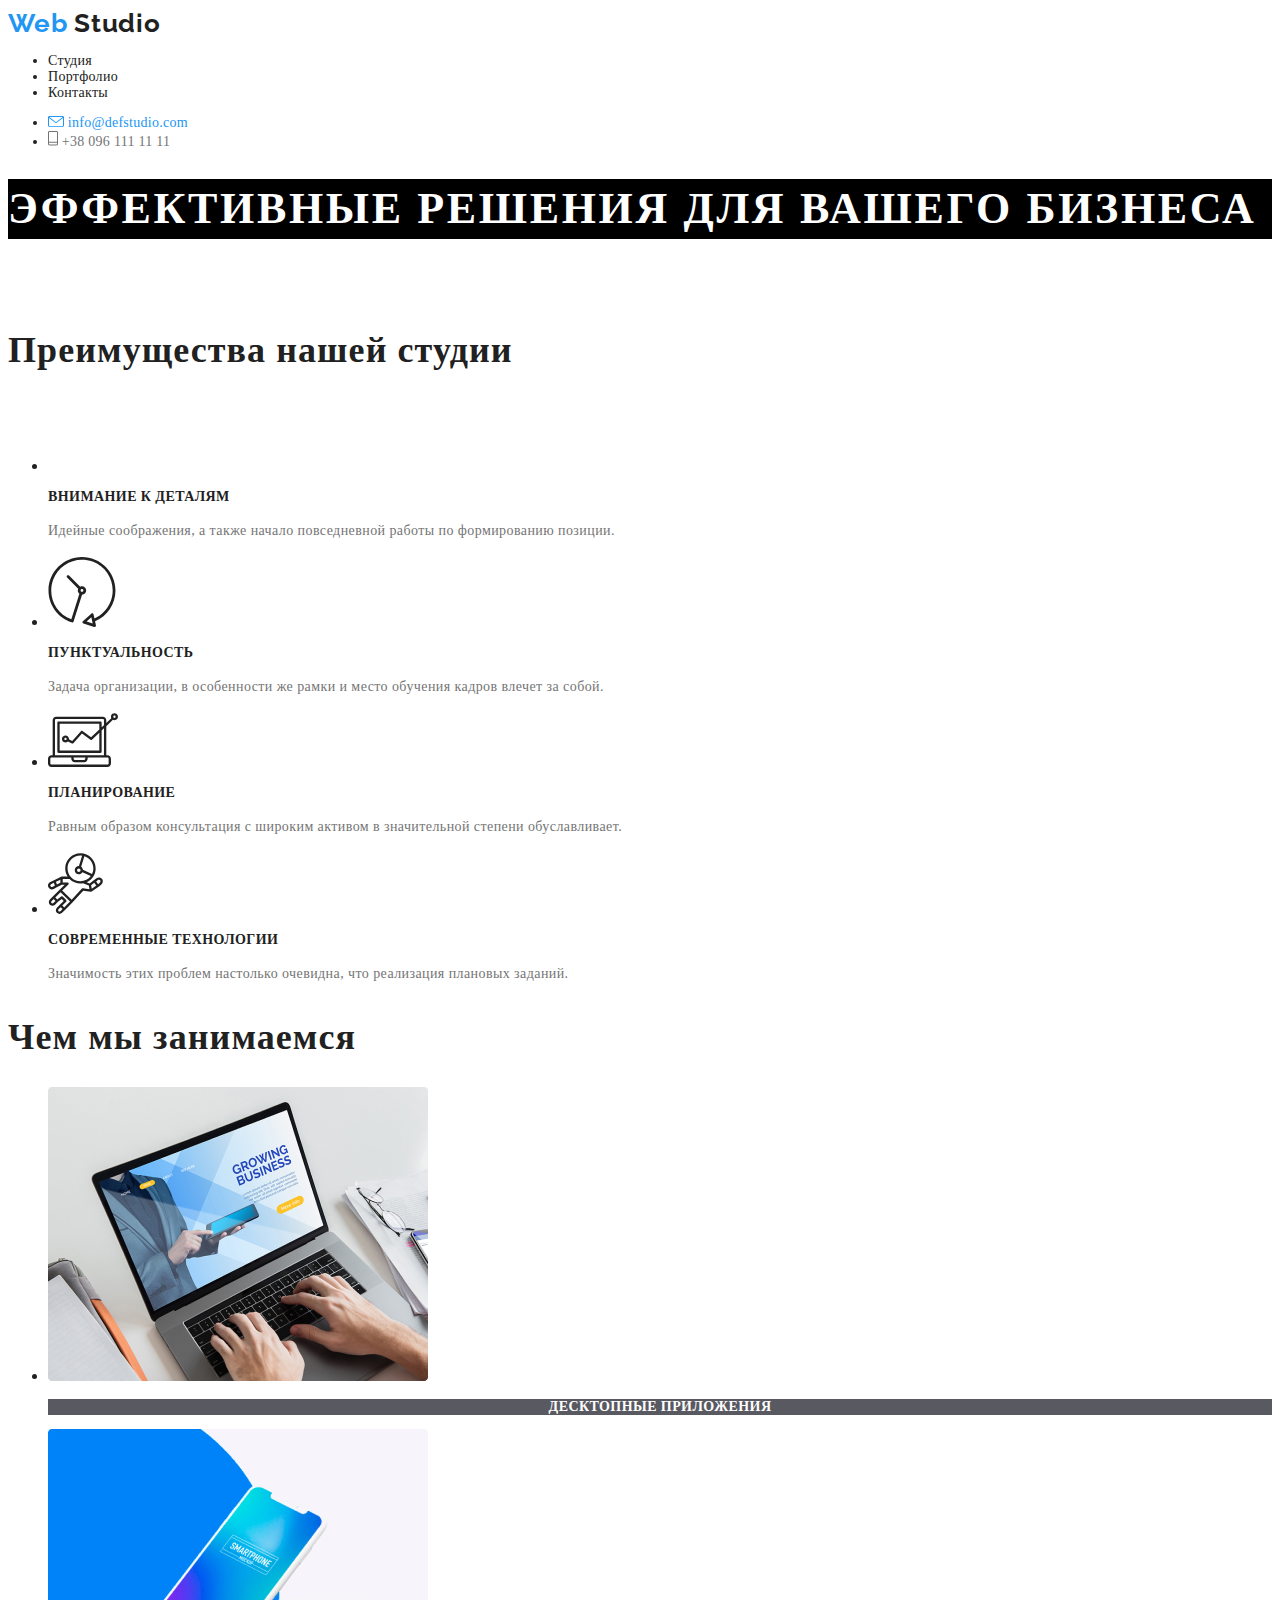
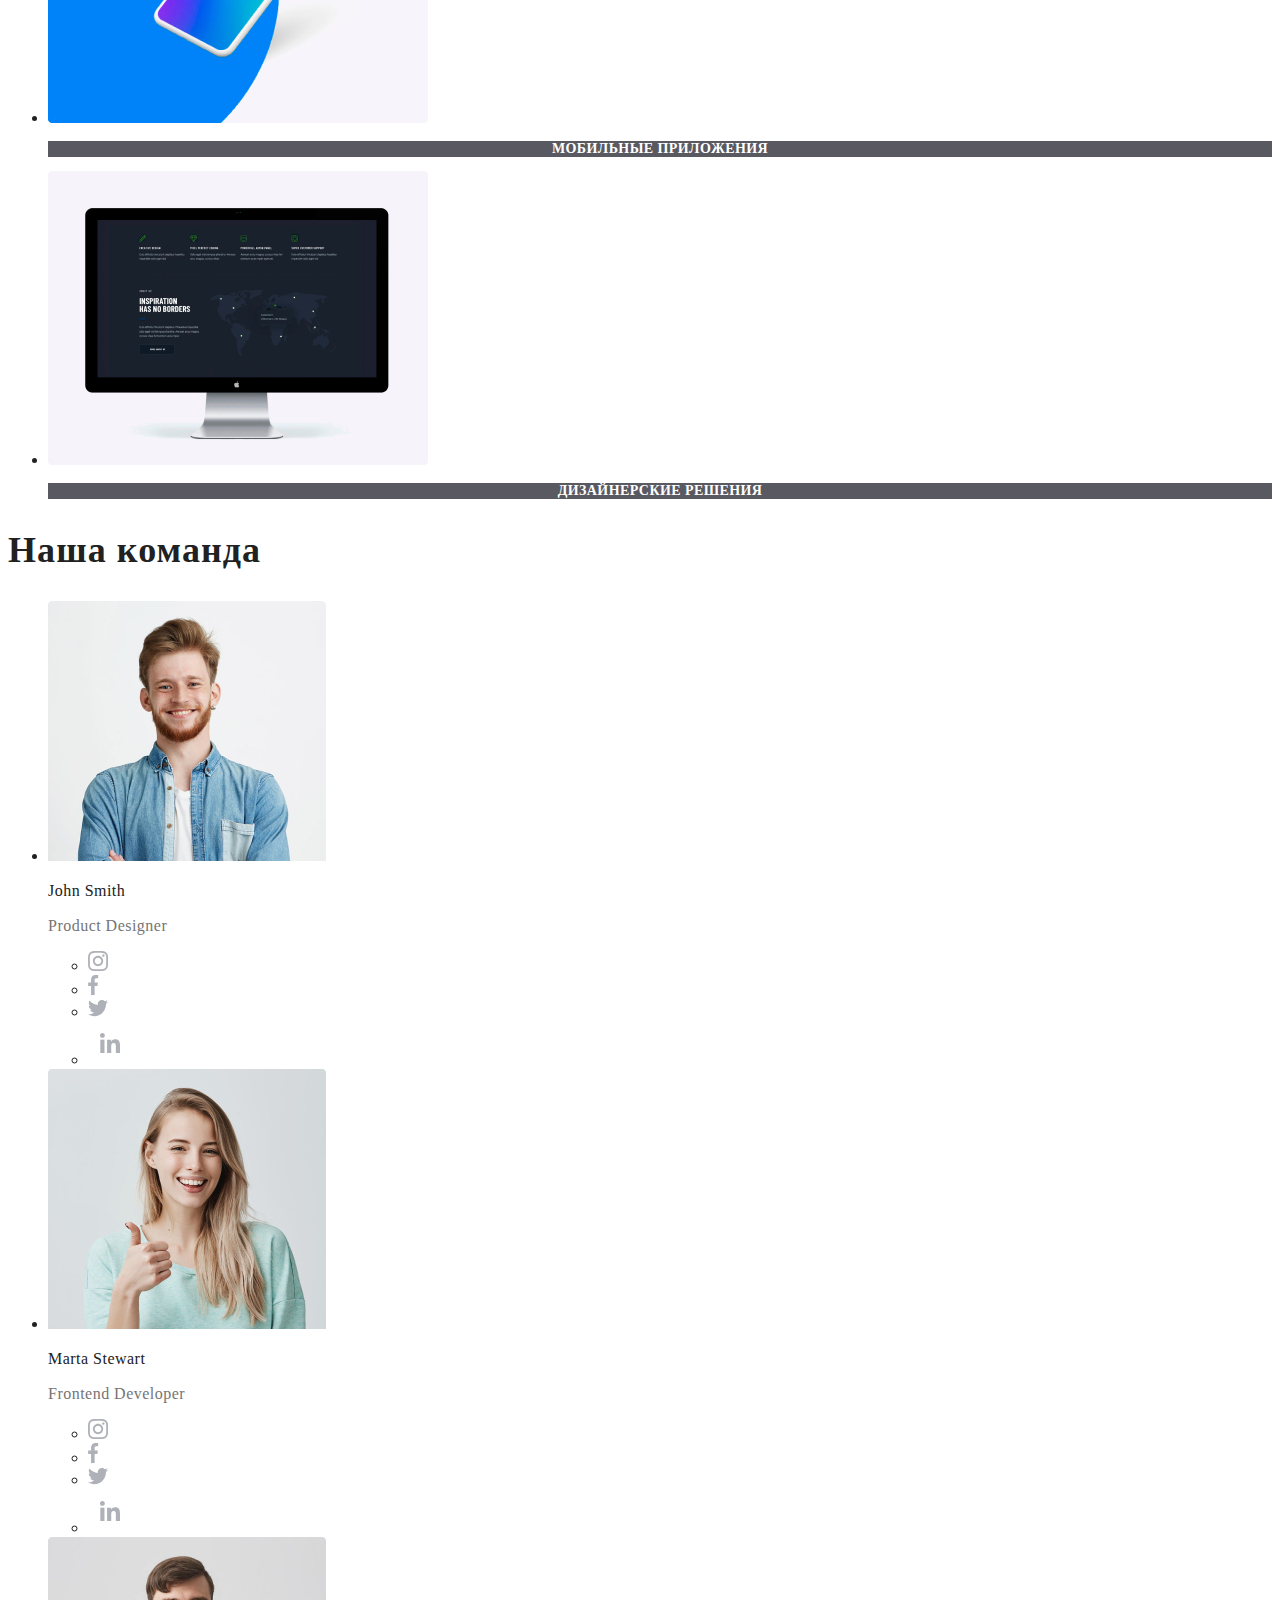
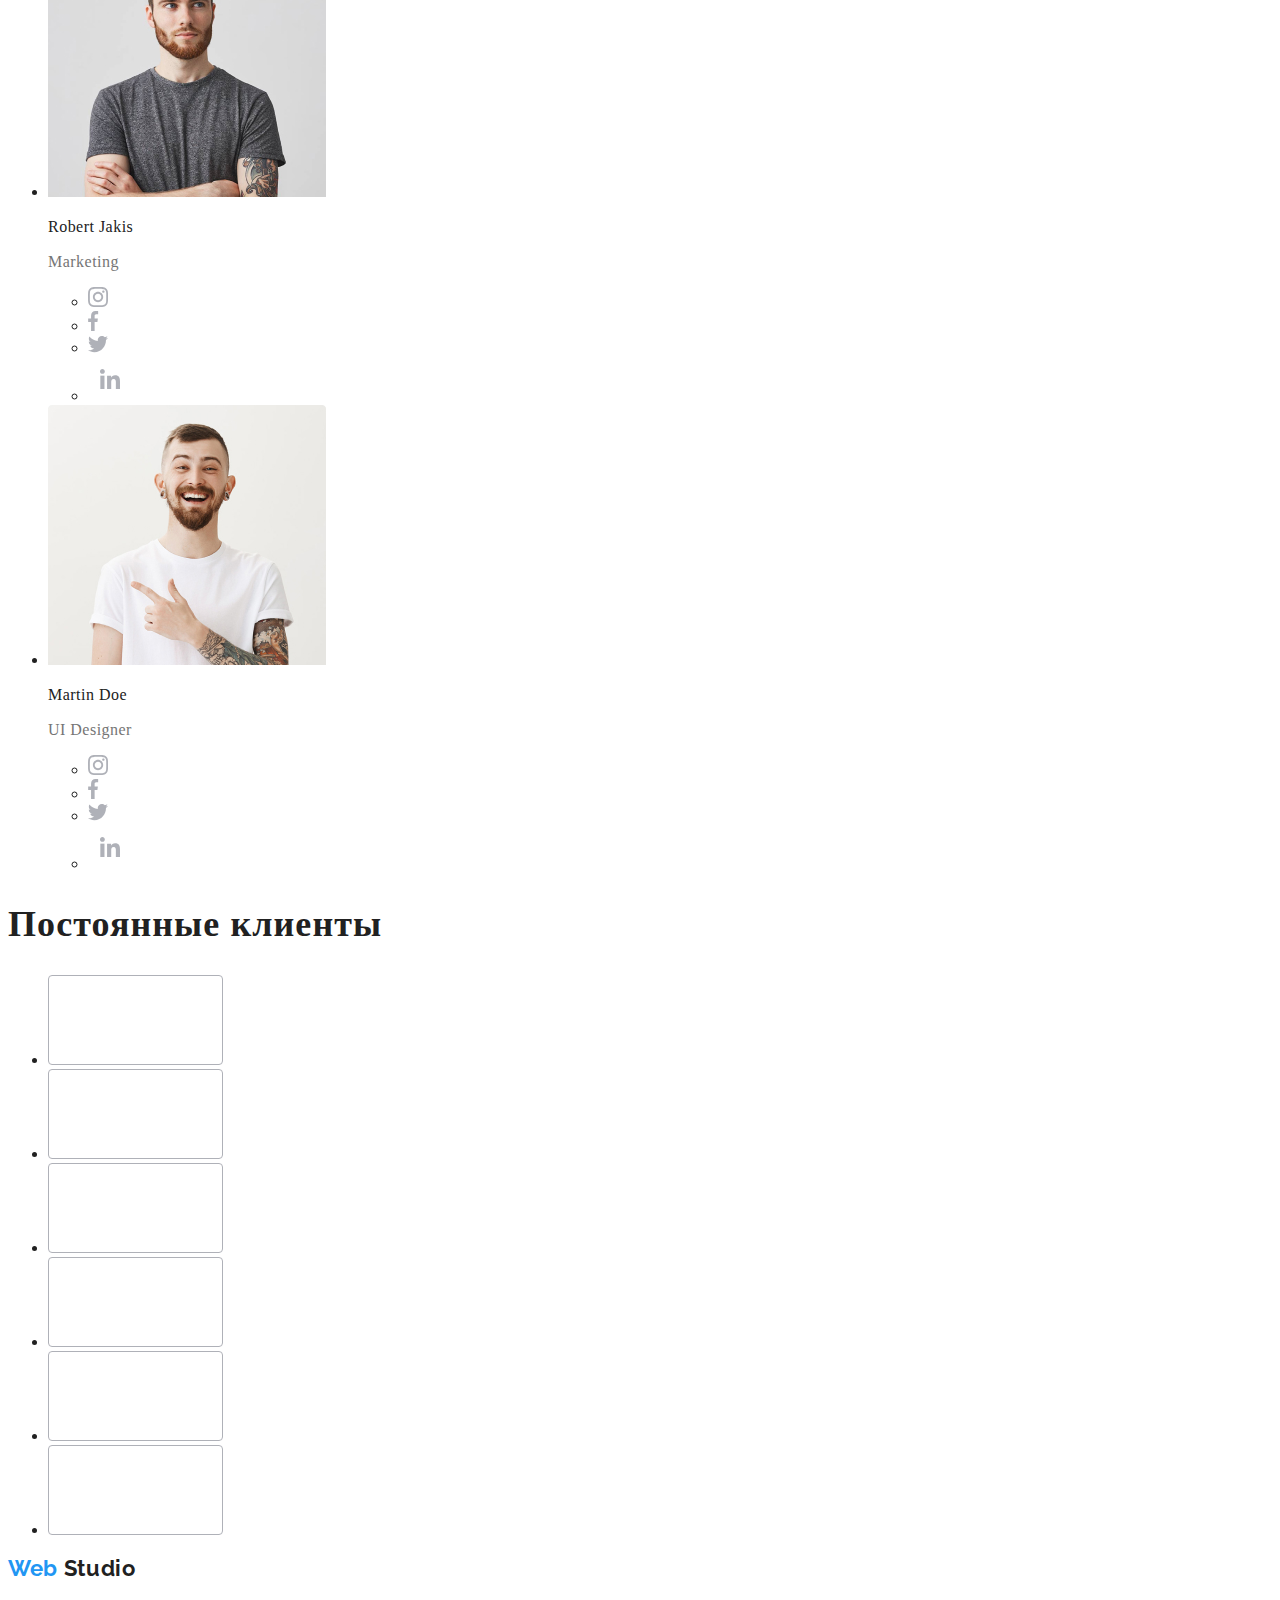
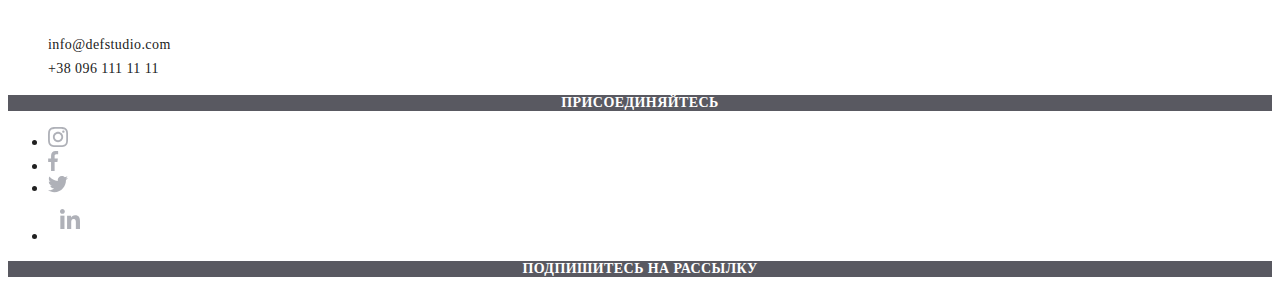
==== index.html @ b48b2033 "исправляла замечания ментора" ====
<!DOCTYPE html>
<html lang="ru">
  <head>
    <meta charset="UTF-8" />
    <meta name="viewport" content="width=device-width, initial-scale=1.0" />
    <link
      href="https://fonts.googleapis.com/css2?family=Raleway:wght@700&display=swap"
      rel="stylesheet"
    />
    <link rel="stylesheet" href="./css/styles.css" />
    <title>Web Studio</title>
  </head>
  <body>
    <header>
      <nav class="header">
        <a class="logos" href="/"> <span class="logo">Web</span> Studio</a>
        <ul class="social-links">
          <li><a href="" class="link">Студия</a></li>
          <li><a href="portfolio.html" class="link">Портфолио</a></li>
          <li><a href="">Контакты</a></li>
        </ul>
        <ul>
          <li>
            <img src="./images/envelope.svg" alt="Конверт" />
            <a class="logo" href="maito:info@defstudio.com"
              >info@defstudio.com</a
            >
          </li>
          <li>
            <img src="./images/tel.svg" alt="Телефон" />
            <a class="phone" href="tel:+380961111111">+38 096 111 11 11</a>
          </li>
        </ul>
      </nav>
    </header>
    <main>
      <section>
        <h1 class="preview">эффективные решения для вашего бизнеса</h1>
        <a class="button" href="">Заказать услугу</a>
      </section>
      <section>
        <h2>Преимущества нашей студии</h2>
        <ul>
          <li>
            <img src="./images/antenna.svg" alt="Антена" />
            <p class="item">Внимание к деталям</p>
            <p class="text">
              Идейные соображения, а также начало повседневной работы по
              формированию позиции.
            </p>
          </li>
          <li>
            <img src="./images/clock.svg" alt="Часы" />
            <p class="item">Пунктуальность</p>
            <p class="text">
              Задача организации, в особенности же рамки и место обучения кадров
              влечет за собой.
            </p>
          </li>
          <li>
            <img src="./images/computer.svg" alt="Компьютер" />
            <p class="item">Планирование</p>
            <p class="text">
              Равным образом консультация с широким активом в значительной
              степени обуславливает.
            </p>
          </li>

          <li>
            <img src="./images/cosmonaut.svg" alt="Космнавт" />
            <p class="item">Современные технологии</p>
            <p class="text">
              Значимость этих проблем настолько очевидна, что реализация
              плановых заданий.
            </p>
          </li>
        </ul>
      </section>
      <section>
        <h2>Чем мы занимаемся</h2>
        <ul>
          <li>
            <a href="">
              <img src="./images/comp.jpg" alt="Компьютер" />
              <p class="items">Десктопные приложения</p>
            </a>
          </li>
          <li>
            <a href="">
              <img src="./images/telephone.jpg" alt="Телефон" />
              <p class="items">Мобильные приложения</p>
            </a>
          </li>
          <li>
            <a href="">
              <img src="./images/comp2.jpg" alt="Стационарный компьютер" />
              <p class="items">Дизайнерские решения</p>
            </a>
          </li>
        </ul>
      </section>
      <section>
        <h2>Наша команда</h2>
        <ul>
          <li>
            <img src="./images/jhon.jpg" alt="Фото John Smith" />
            <h3>John Smith</h3>
            <p class="desc">Product Designer</p>
            <ul>
              <li>
                <a href="https://www.instagram.com/?hl=ru">
                  <img src="./images/instagram.svg" alt="Логотип Инстаграмм" />
                </a>
              </li>
              <li>
                <a href="https://www.facebook.com/">
                  <img src="./images/facebook.svg" alt="Логотип Фейсбук" />
                </a>
              </li>
              <li>
                <a href="https://twitter.com/explore">
                  <img src="./images/twitter.svg" alt="Логотип твиттер"
                /></a>
              </li>
              <li>
                <a href="https://www.linkedin.com/"></a>
                <img src="./images/linkedln.svg" alt="Логотип линкодин" />
              </li>
            </ul>
          </li>
          <li>
            <img src="./images/marta.jpg" alt="Фото Marta Stewart" />
            <h3>Marta Stewart</h3>
            <p class="desc">Frontend Developer</p>
            <ul>
              <li>
                <a href="https://www.instagram.com/?hl=ru">
                  <img src="./images/instagram.svg" alt="Логотип Инстаграмм" />
                </a>
              </li>
              <li>
                <a href="https://www.facebook.com/">
                  <img src="./images/facebook.svg" alt="Логотип Фейсбук" />
                </a>
              </li>
              <li>
                <a href="https://twitter.com/explore">
                  <img src="./images/twitter.svg" alt="Логотип твиттер"
                /></a>
              </li>
              <li>
                <a href="https://www.linkedin.com/"></a>
                <img src="./images/linkedln.svg" alt="Логотип линкодин" />
              </li>
            </ul>
          </li>
          <li>
            <img src="./images/robert.jpg" alt="Фото Robert Jakis" />
            <h3>Robert Jakis</h3>
            <p class="desc">Marketing</p>
            <ul>
              <li>
                <a href="https://www.instagram.com/?hl=ru">
                  <img src="./images/instagram.svg" alt="Логотип Инстаграмм" />
                </a>
              </li>
              <li>
                <a href="https://www.facebook.com/">
                  <img src="./images/facebook.svg" alt="Логотип Фейсбук" />
                </a>
              </li>
              <li>
                <a href="https://twitter.com/explore">
                  <img src="./images/twitter.svg" alt="Логотип твиттер"
                /></a>
              </li>
              <li>
                <a href="https://www.linkedin.com/"></a>
                <img src="./images/linkedln.svg" alt="Логотип линкодин" />
              </li>
            </ul>
          </li>
          <li>
            <img src="./images/martin.jpg" alt="Фото Martin Doe" />
            <h3>Martin Doe</h3>
            <p class="desc">UI Designer</p>
            <ul>
              <li>
                <a href="https://www.instagram.com/?hl=ru">
                  <img src="./images/instagram.svg" alt="Логотип Инстаграмм" />
                </a>
              </li>
              <li>
                <a href="https://www.facebook.com/">
                  <img src="./images/facebook.svg" alt="Логотип Фейсбук" />
                </a>
              </li>
              <li>
                <a href="https://twitter.com/explore">
                  <img src="./images/twitter.svg" alt="Логотип твиттер"
                /></a>
              </li>
              <li>
                <a href="https://www.linkedin.com/"></a>
                <img src="./images/linkedln.svg" alt="Логотип линкодин" />
              </li>
            </ul>
          </li>
        </ul>
      </section>
      <section>
        <h2>Постоянные клиенты</h2>
        <ul>
          <li>
            <a href="">
              <img src="./images/imag1.svg" alt="Логотип компании партнера" />
            </a>
          </li>
          <li>
            <a href="">
              <img src="./images/imag1.svg" alt="Логотип компании партнера" />
            </a>
          </li>
          <li>
            <a href="">
              <img src="./images/imag1.svg" alt="Логотип компании партнера" />
            </a>
          </li>
          <li>
            <a href="">
              <img src="./images/imag1.svg" alt="Логотип компании партнера" />
            </a>
          </li>
          <li>
            <a href="">
              <img src="./images/imag1.svg" alt="Логотип компании партнера" />
            </a>
          </li>
          <li>
            <a href="">
              <img src="./images/imag1.svg" alt="Логотип компании партнера" />
            </a>
          </li>
        </ul>
      </section>
    </main>
    <footer>
      <div class="logos-footer"><span class="logo">Web</span> Studio</div>
      <address>
        <ul class="adress">
          <p class="adress">г. Киев, пр-т Леси Украинки, 26</p>
          <li class="mobile">
            <a href="maito:info@defstudio.com">info@defstudio.com</a>
          </li>
          <li class="mobile">
            <a href="tel:+380961111111">+38 096 111 11 11</a>
          </li>
        </ul>
      </address>

      <p class="items">Присоединяйтесь</p>
      <ul>
        <li>
          <a href="https://www.instagram.com/?hl=ru">
            <img src="./images/instagram.svg" alt="Логотип Инстаграмм" />
          </a>
        </li>
        <li>
          <a href="https://www.facebook.com/">
            <img src="./images/facebook.svg" alt="Логотип Фейсбук" />
          </a>
        </li>
        <li>
          <a href="https://twitter.com/explore">
            <img src="./images/twitter.svg" alt="Логотип твиттер"
          /></a>
        </li>
        <li>
          <a href="https://www.linkedin.com/"></a>
          <img src="./images/linkedln.svg" alt="Логотип линкодин" />
        </li>
      </ul>
      <p class="items">Подпишитесь на рассылку</p>
    </footer>
  </body>
</html>
---- css/styles.css ----
body {
  font-family: Roboto;
  color: #212121;
}
.header {
  background: #ffffff;
  color: #212121;
  font-family: Roboto;
  font-style: normal;
  font-weight: 500;
  font-size: 14px;
  line-height: 16px;
  letter-spacing: 0.02em;
}
.logo {
  color: #2196f3;
}
.logos {
  font-style: normal;
  font-weight: bold;
  font-size: 26px;
  line-height: 31px;
  letter-spacing: 0.03em;
  font-family: Raleway;
}
.logos-footer {
  font-family: Raleway;
  font-style: normal;
  font-weight: bold;
  font-size: 22px;
  line-height: 26px;
  letter-spacing: 0.03em;
}
a {
  text-decoration: none;
  font-size: 14px;
  line-height: 16px;
  color: #212121;
}
a:hover {
  color: #2196f3;
}
.social-links .link:active {
  color: #2196f3;
}
.social-links {
  font-style: normal;
  font-weight: 500;
  font-size: 14px;
  line-height: 16px;
  letter-spacing: 0.02em;
}
.adress {
  font-style: normal;
  font-weight: normal;
  font-size: 14px;
  line-height: 24px;
  letter-spacing: 0.03em;
  color: #ffffff;
}
.mobile {
  color: rgba(255, 255, 255, 0.6);
}
.phone {
  color: #757575;
}
.preview {
  color: #ffffff;
  background-color: black;
  font-style: normal;
  font-weight: 900;
  font-size: 44px;
  line-height: 60px;
  letter-spacing: 0.06em;
  text-transform: uppercase;
}
.button {
  font-style: normal;
  font-weight: bold;
  font-size: 16px;
  line-height: 30px;
  display: flex;
  letter-spacing: 0.06em;
  color: #ffffff;
}
p {
  color: #757575;
}
.text {
  font-size: 14px;
  line-height: 24px;
  letter-spacing: 0.03em;
}
.desc {
  font-size: 16px;
  line-height: 19px;
  letter-spacing: 0.03em;
}
h2 {
  font-size: 36px;
  line-height: 42px;
  letter-spacing: 0.03em;
}
h3 {
  font-style: normal;
  font-weight: 500;
  font-size: 16px;
  line-height: 19px;
  letter-spacing: 0.03em;
  color: #212121;
}
.item {
  font-style: normal;
  font-weight: bold;
  font-size: 14px;
  line-height: 16px;
  letter-spacing: 0.03em;
  text-transform: uppercase;
  color: #212121;
}
.items {
  font-style: normal;
  font-weight: bold;
  font-size: 14px;
  line-height: 16px;
  text-align: center;
  letter-spacing: 0.03em;
  text-transform: uppercase;
  color: #ffffff;
  background: rgba(47, 48, 58, 0.8);
}
.title {
  font-style: normal;
  font-weight: 500;
  font-size: 16px;
  line-height: 26px;
  letter-spacing: 0.03em;
}
.subject {
  font-style: normal;
  font-weight: bold;
  font-size: 18px;
  line-height: 36px;
  letter-spacing: 0.06em;
}
.subtitle {
  font-style: normal;
  font-weight: normal;
  font-size: 16px;
  line-height: 30px;
  letter-spacing: 0.03em;
}
.popup {
  font-style: normal;
  font-weight: normal;
  font-size: 18px;
  line-height: 28px;
  letter-spacing: 0.03em;
  color: #ffffff;
}
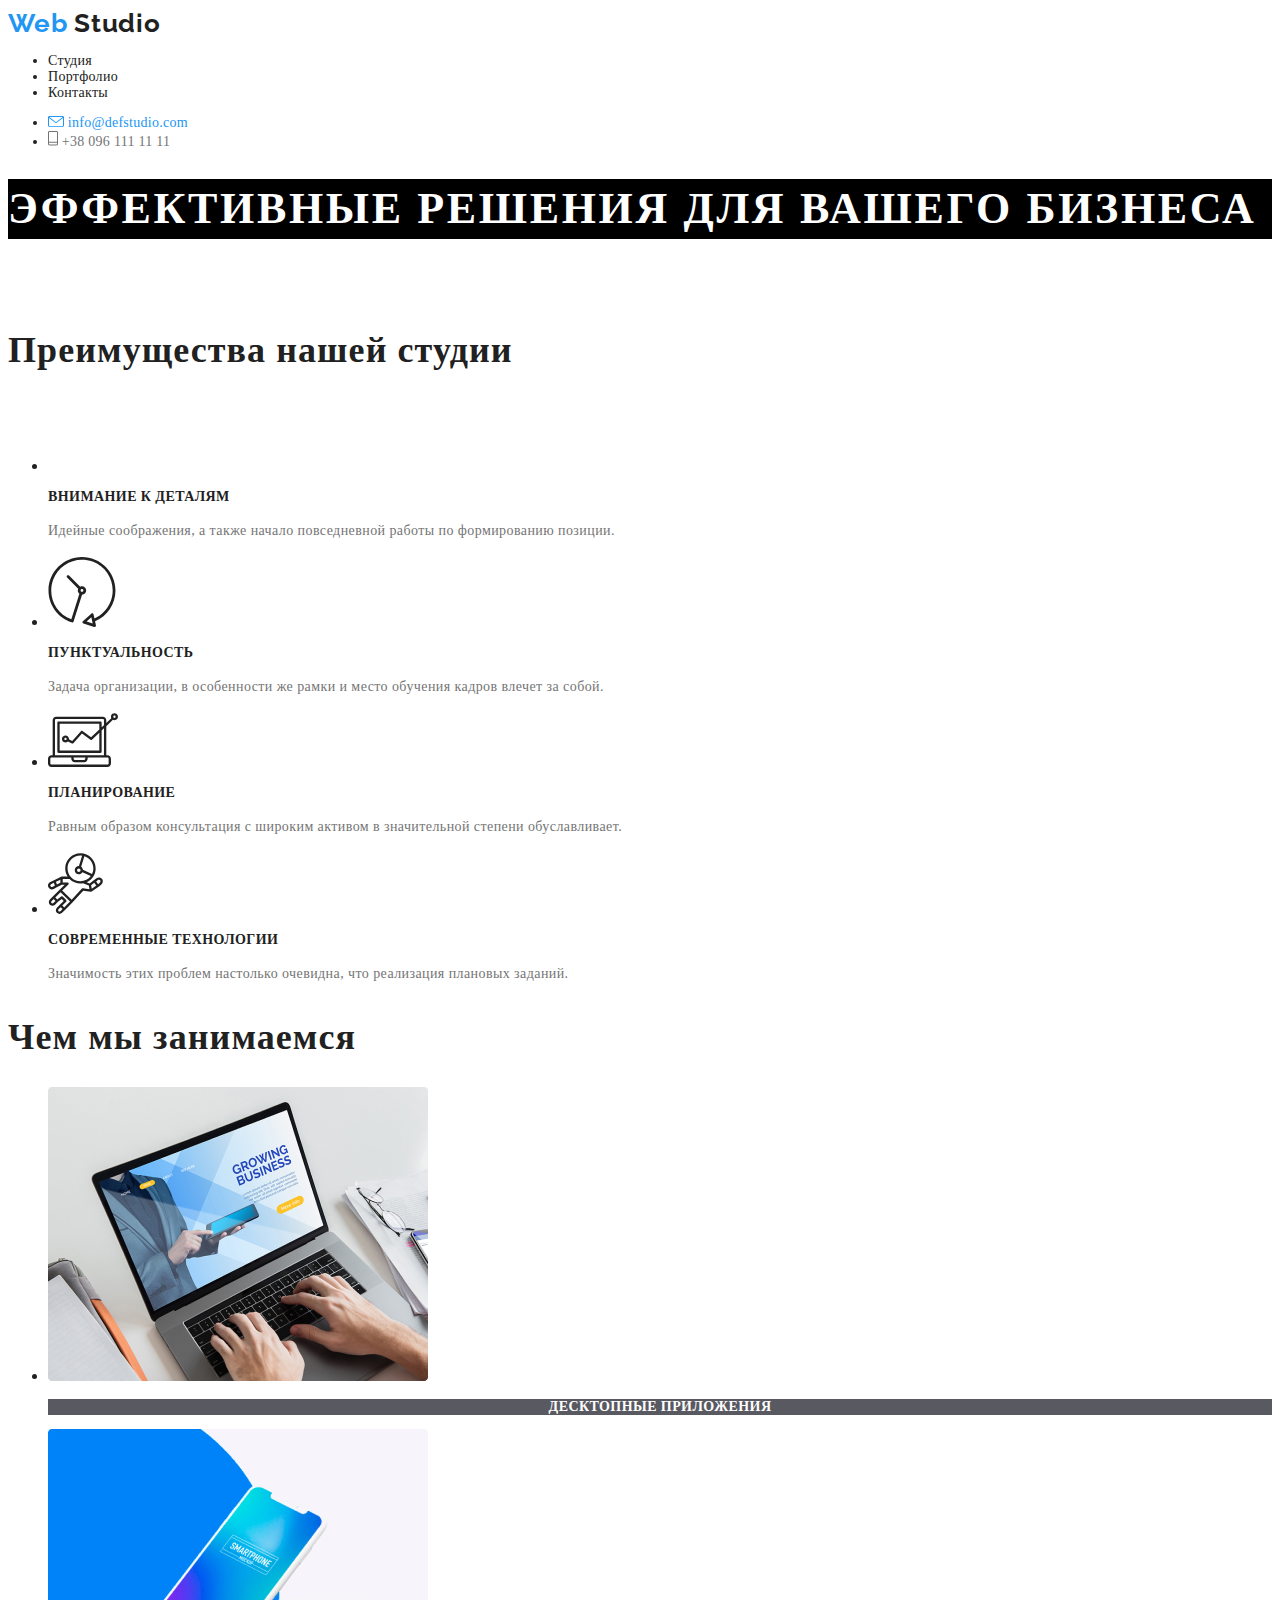
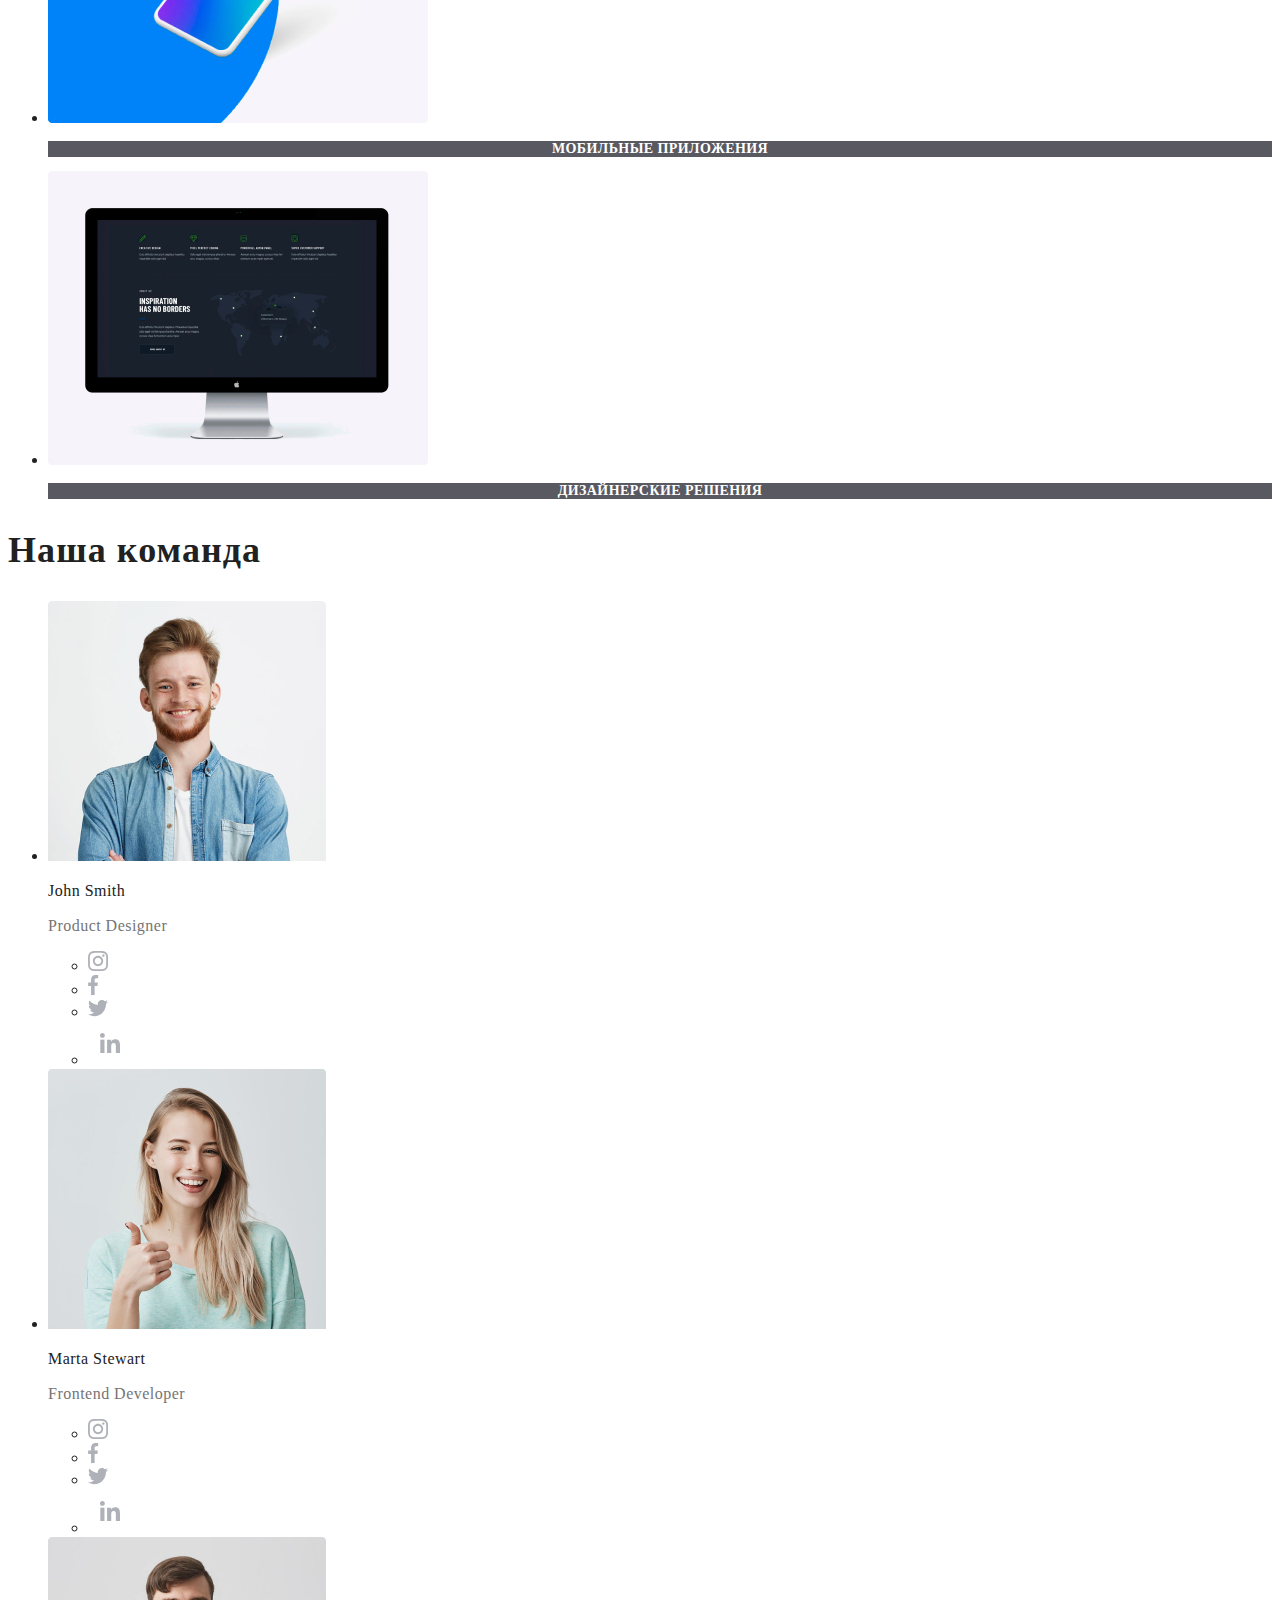
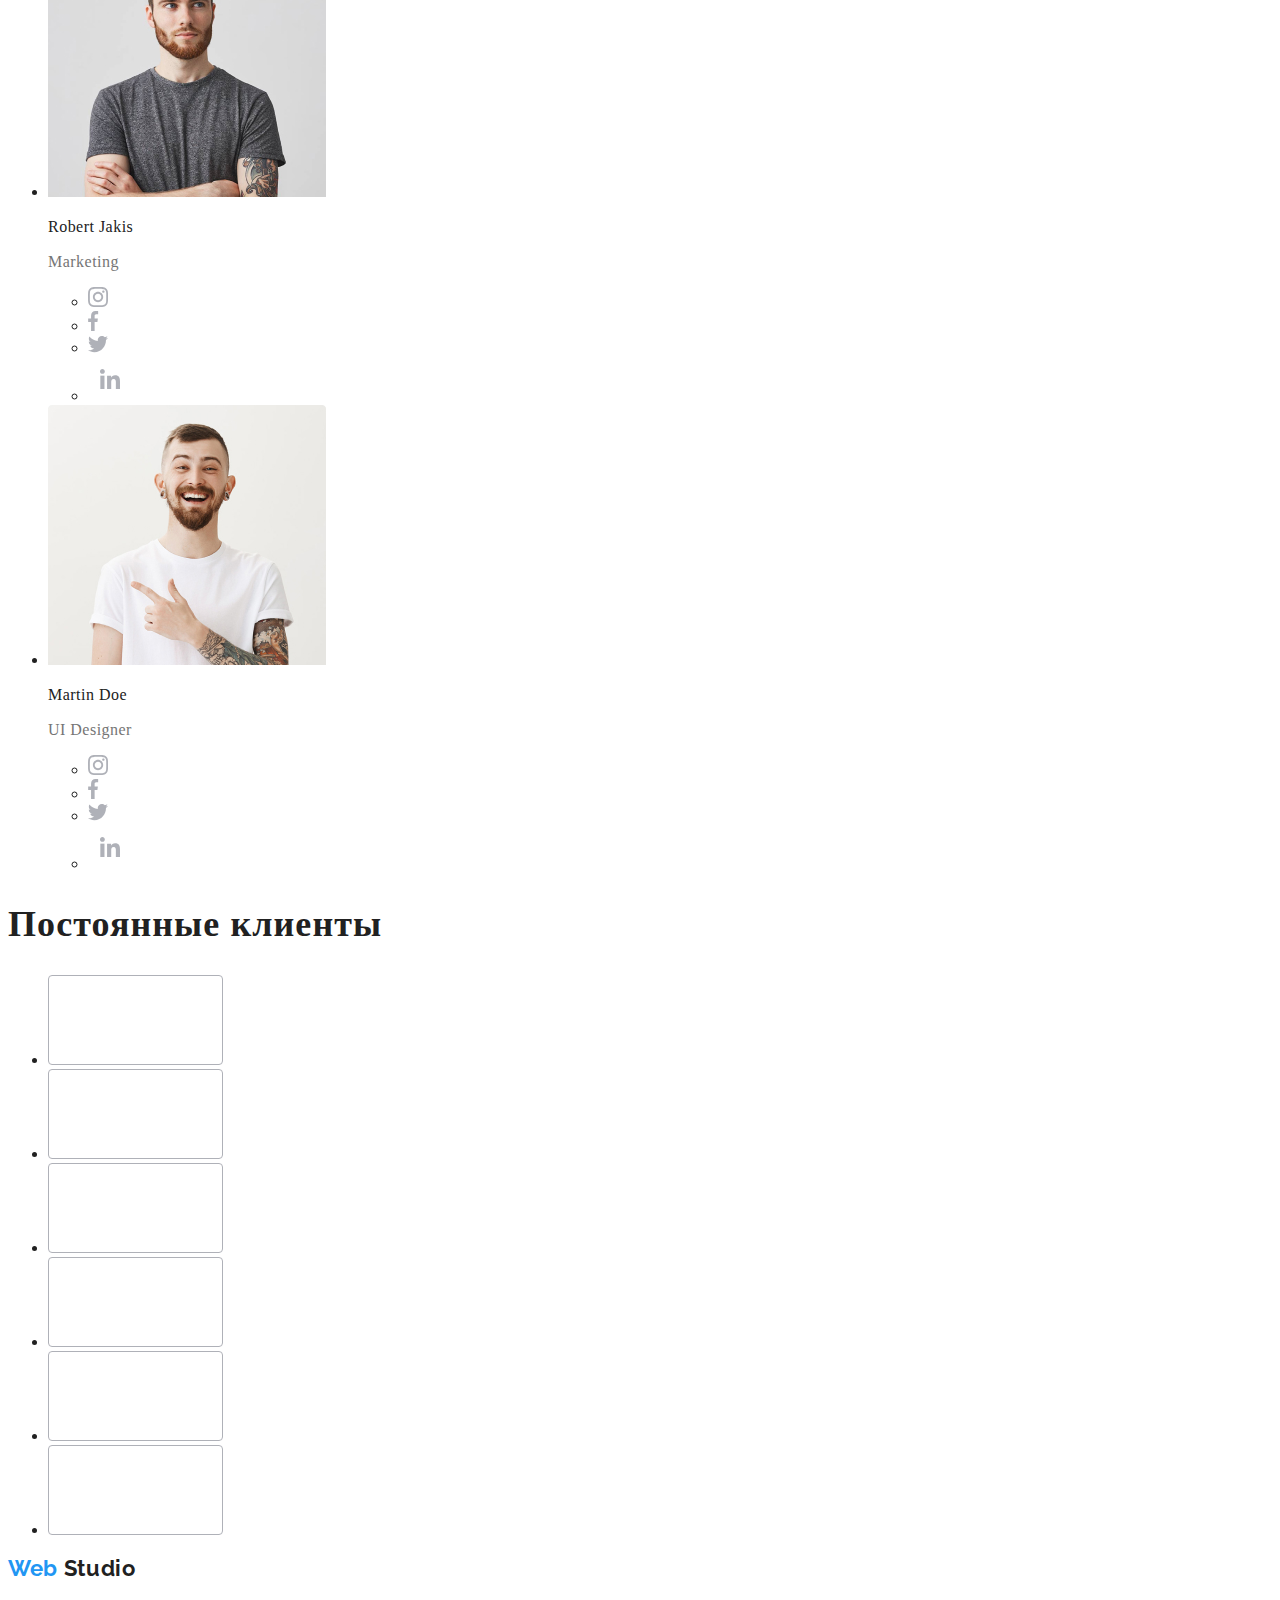
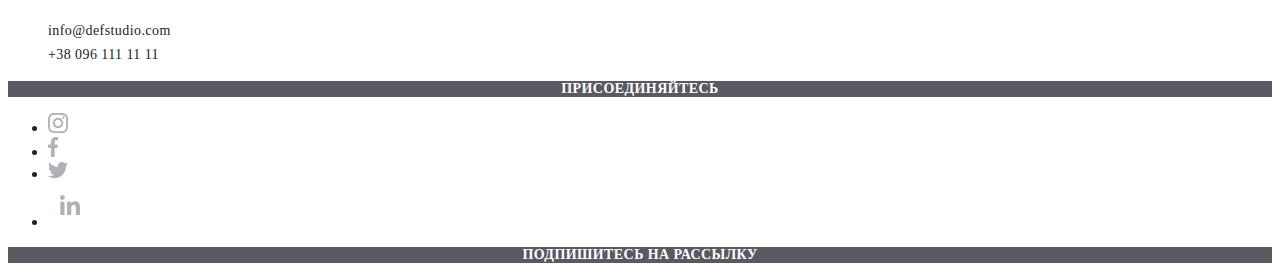
==== commit 5f956620: "исправила вложенность тега address" ====
--- a/index.html
+++ b/index.html
@@ -248,7 +248,7 @@
       <div class="logos-footer"><span class="logo">Web</span> Studio</div>
       <address>
         <ul class="adress">
-          <p class="adress">г. Киев, пр-т Леси Украинки, 26</p>
+          <div class="adress">г. Киев, пр-т Леси Украинки, 26</div>
           <li class="mobile">
             <a href="maito:info@defstudio.com">info@defstudio.com</a>
           </li>
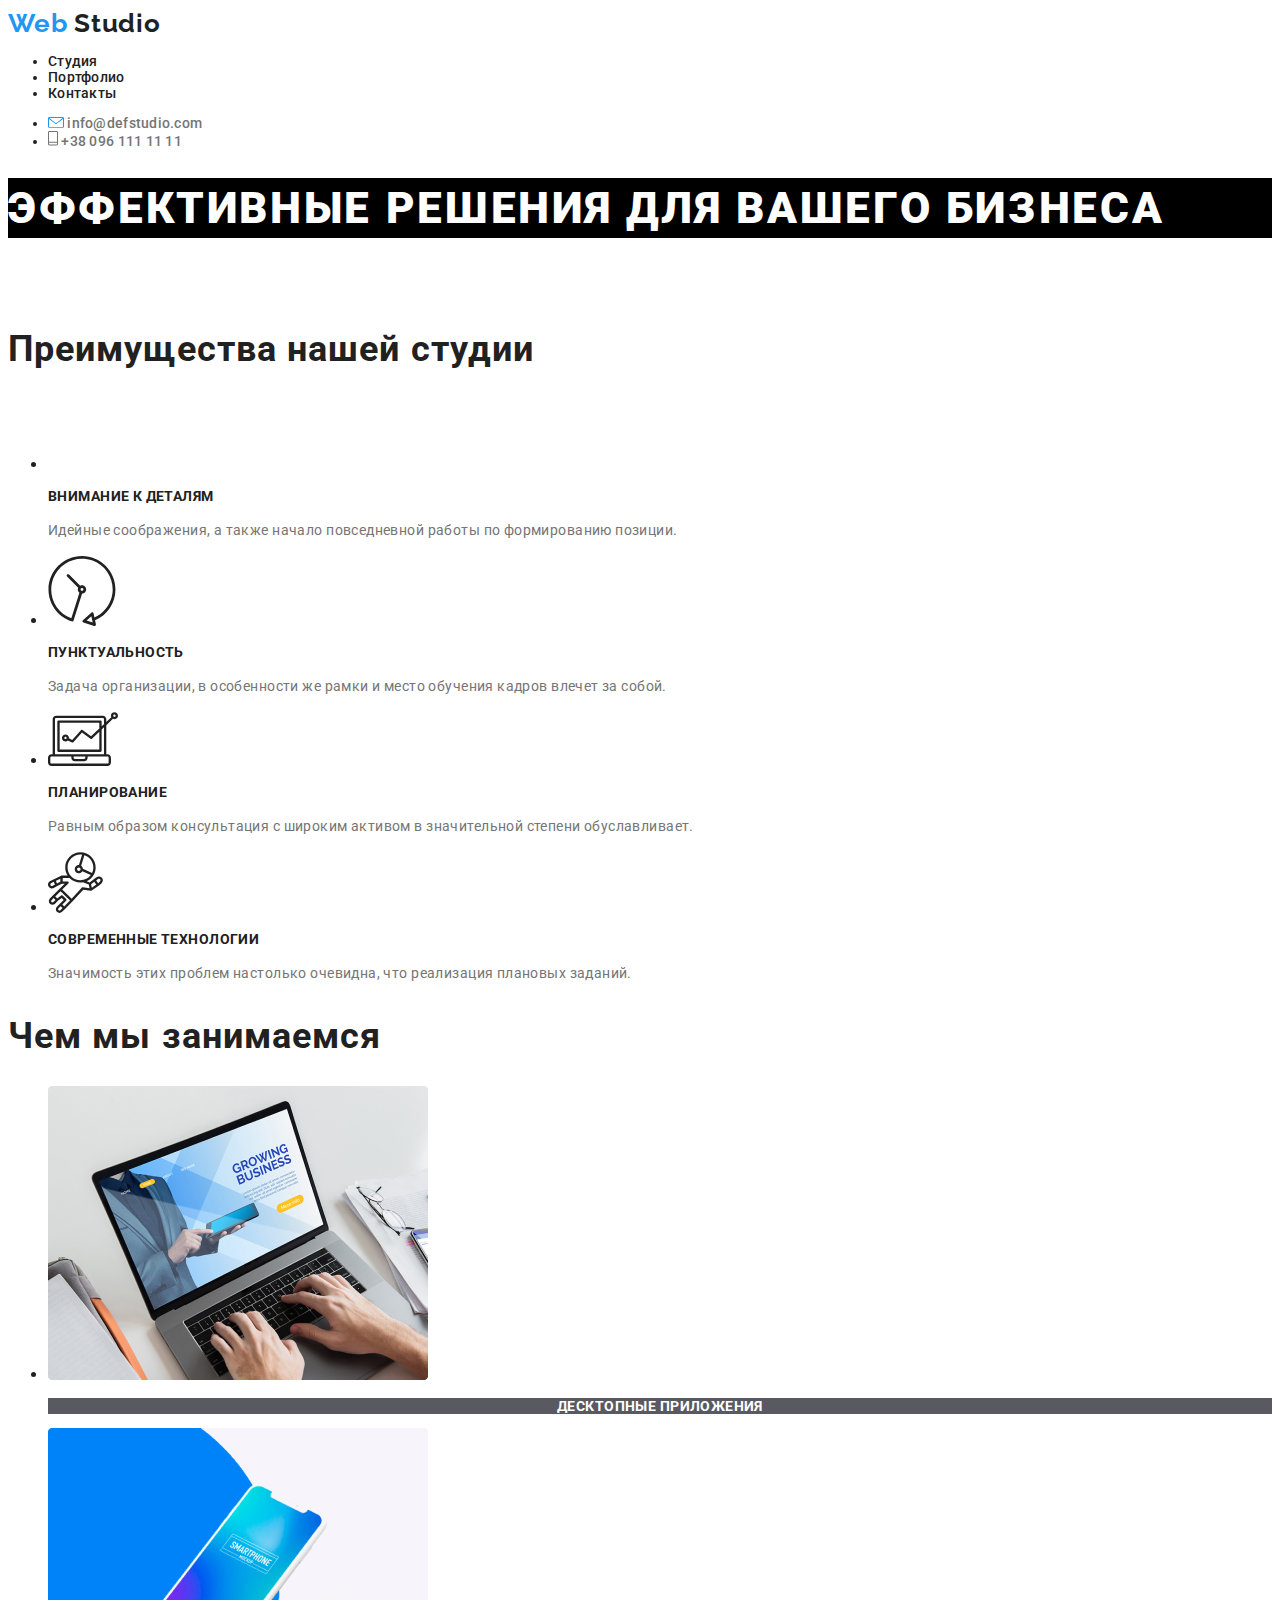
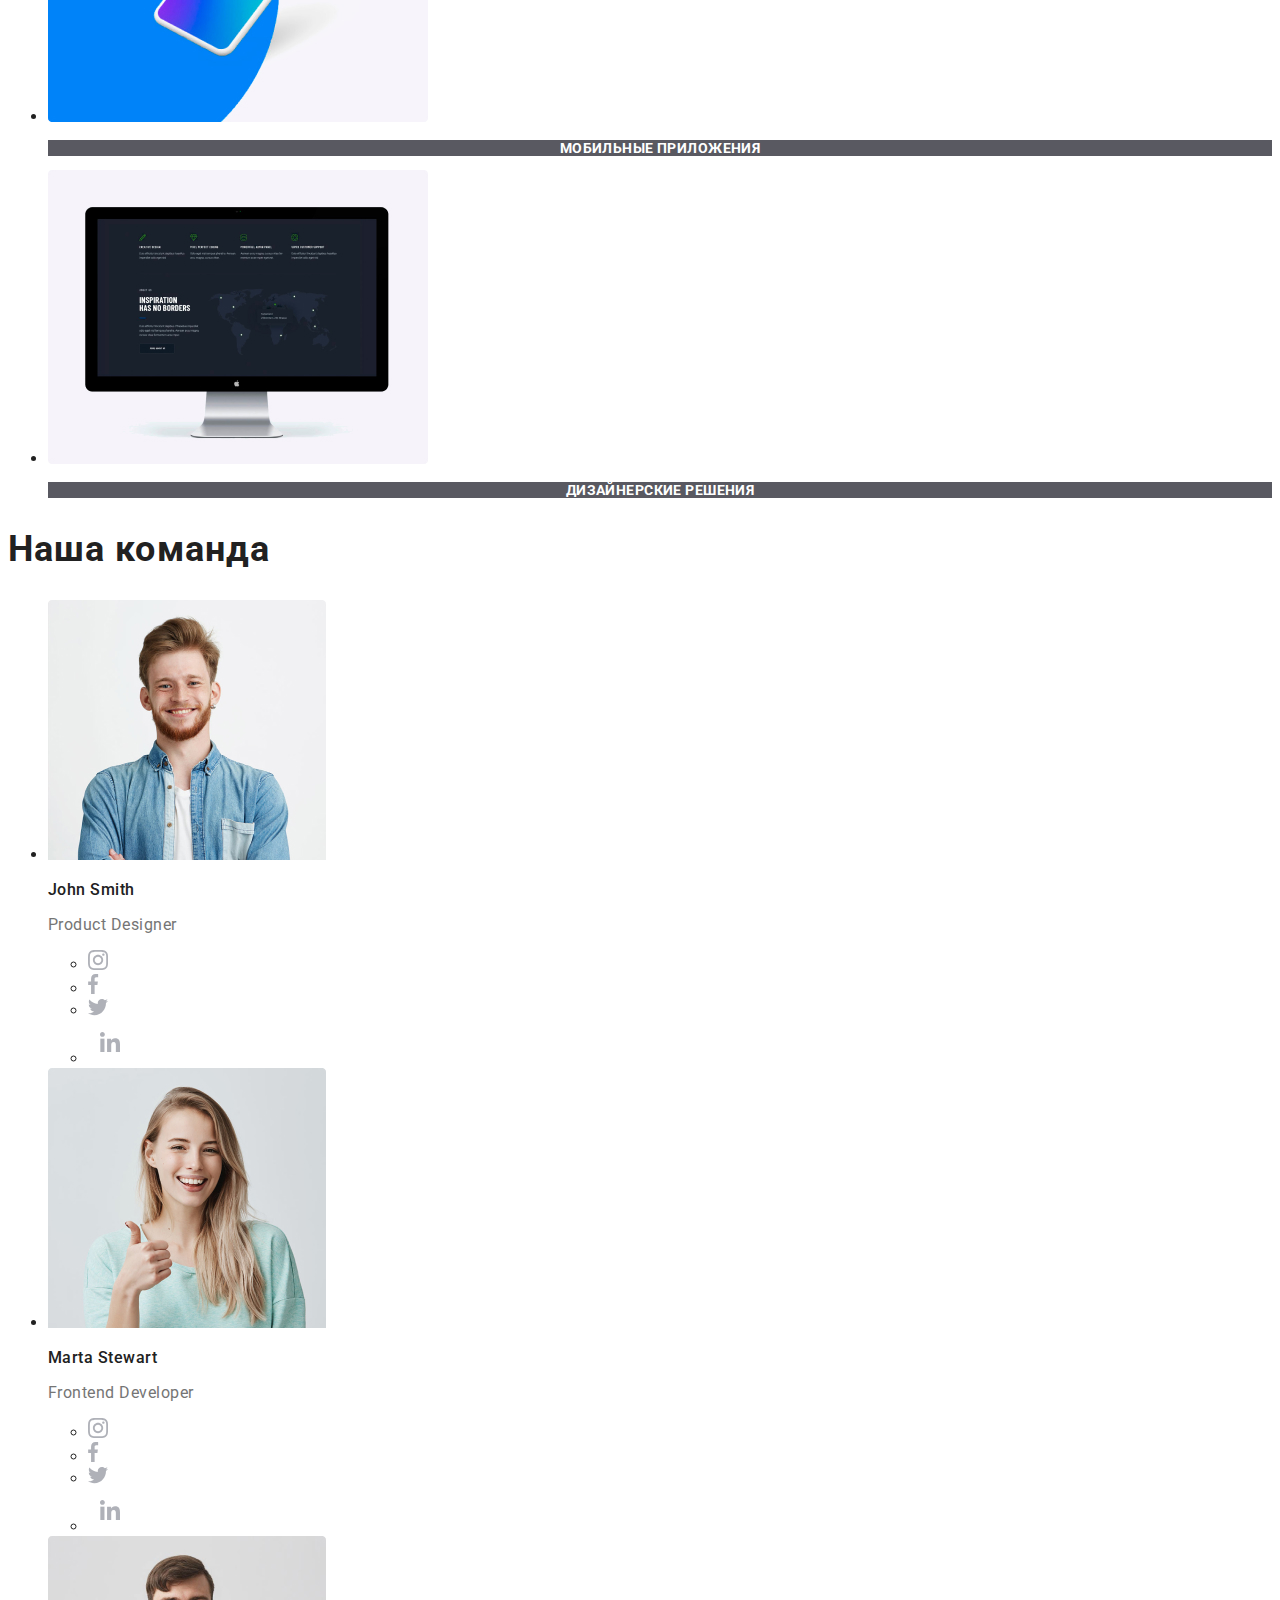
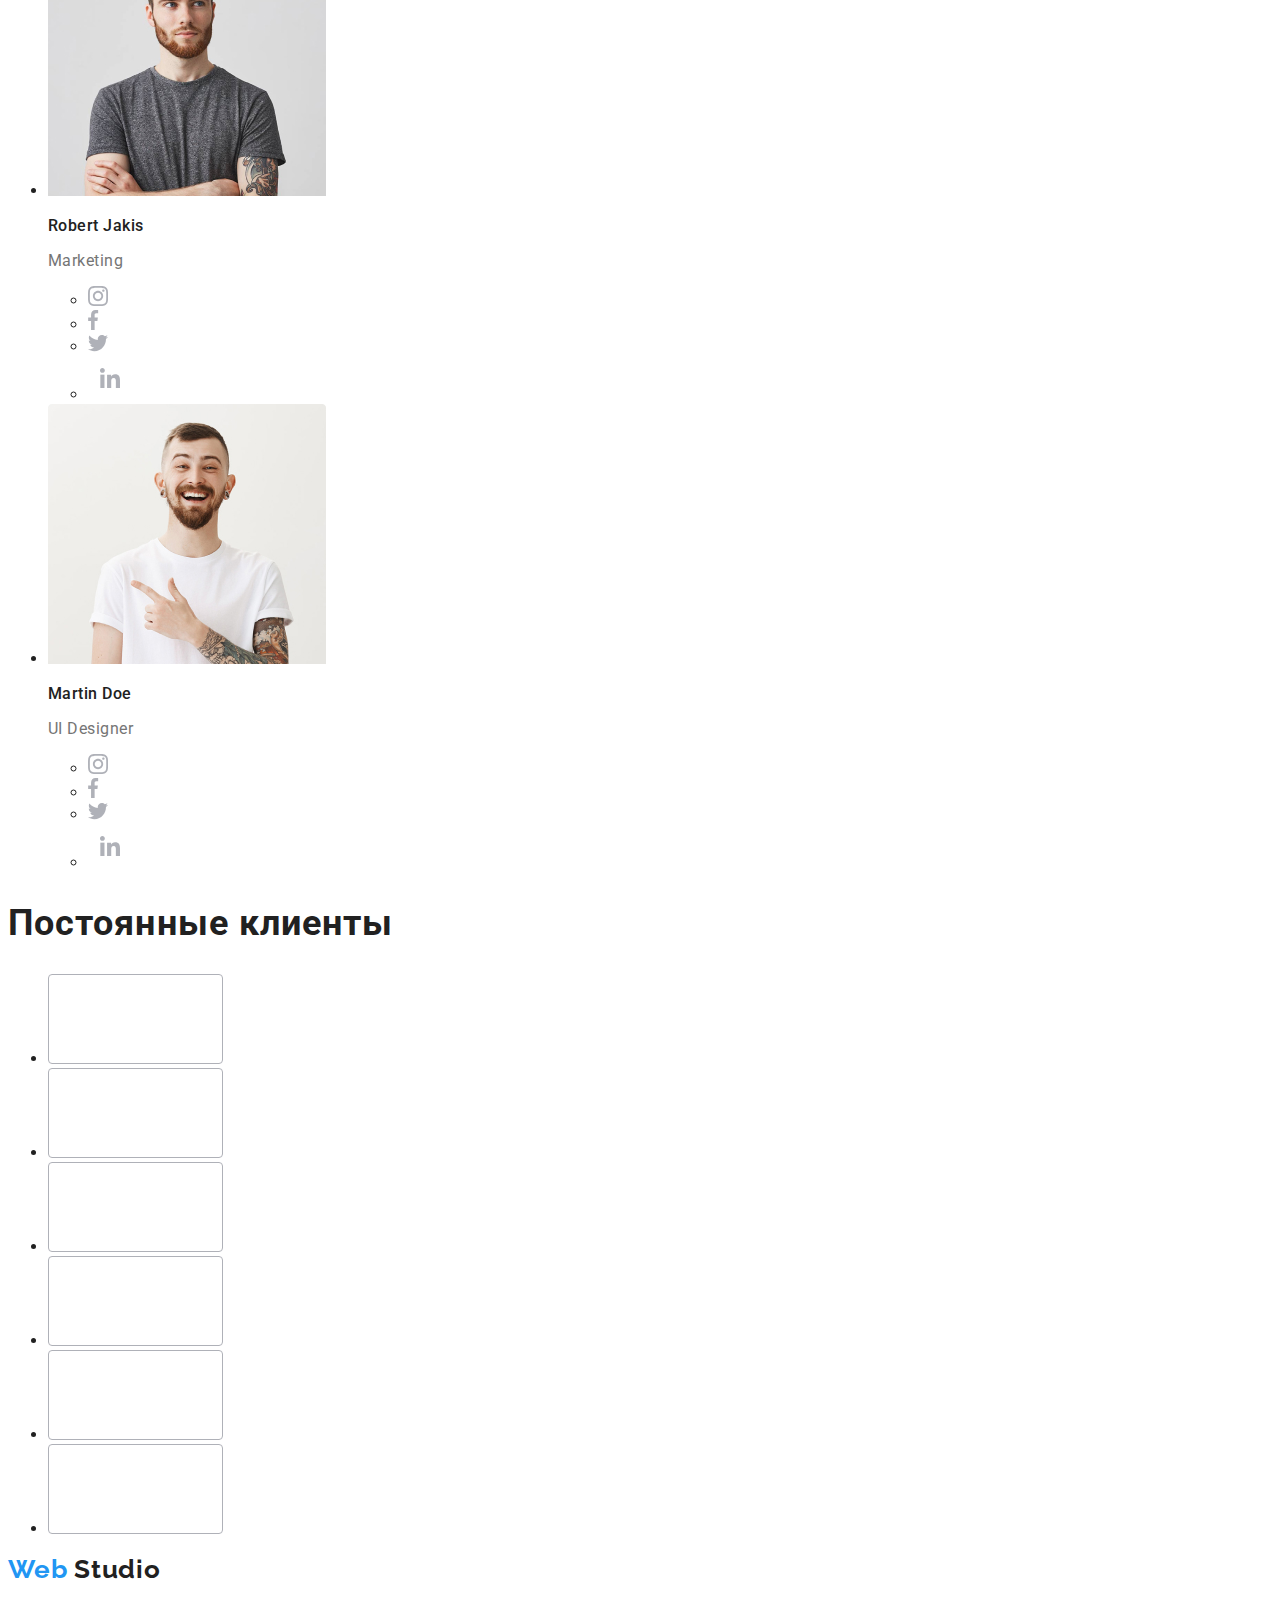
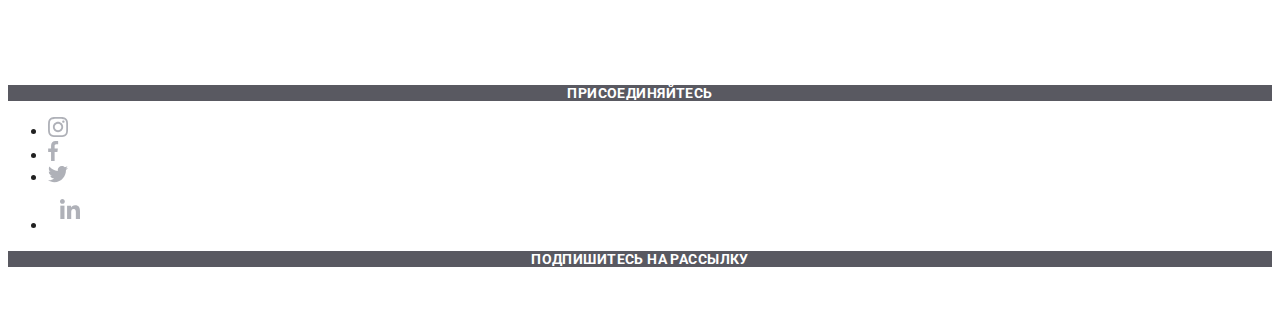
==== commit 95810dec: "исправление цвета ссылки имейл, и добавление стиля для подписи" ====
--- a/index.html
+++ b/index.html
@@ -4,7 +4,7 @@
     <meta charset="UTF-8" />
     <meta name="viewport" content="width=device-width, initial-scale=1.0" />
     <link
-      href="https://fonts.googleapis.com/css2?family=Raleway:wght@700&display=swap"
+      href="https://fonts.googleapis.com/css2?family=Raleway:wght@700&family=Roboto:wght@400;500;700;900&display=swap"
       rel="stylesheet"
     />
     <link rel="stylesheet" href="./css/styles.css" />
@@ -16,13 +16,15 @@
         <a class="logos" href="/"> <span class="logo">Web</span> Studio</a>
         <ul class="social-links">
           <li><a href="" class="link">Студия</a></li>
-          <li><a href="portfolio.html" class="link">Портфолио</a></li>
+          <li>
+            <a href="/portfolio.html" target="blank" class="link">Портфолио</a>
+          </li>
           <li><a href="">Контакты</a></li>
         </ul>
         <ul>
           <li>
             <img src="./images/envelope.svg" alt="Конверт" />
-            <a class="logo" href="maito:info@defstudio.com"
+            <a class="phone" href="maito:info@defstudio.com"
               >info@defstudio.com</a
             >
           </li>
@@ -245,15 +247,19 @@
       </section>
     </main>
     <footer>
-      <div class="logos-footer"><span class="logo">Web</span> Studio</div>
+      <div class="logos-footer">
+        <a class="logos" href="/"> <span class="logo">Web</span> Studio</a>
+      </div>
       <address>
         <ul class="adress">
           <div class="adress">г. Киев, пр-т Леси Украинки, 26</div>
-          <li class="mobile">
-            <a href="maito:info@defstudio.com">info@defstudio.com</a>
-          </li>
-          <li class="mobile">
-            <a href="tel:+380961111111">+38 096 111 11 11</a>
+          <li>
+            <a href="maito:info@defstudio.com" class="mobile"
+              >info@defstudio.com</a
+            >
+          </li>
+          <li>
+            <a href="tel:+380961111111" class="mobile">+38 096 111 11 11</a>
           </li>
         </ul>
       </address>
@@ -281,6 +287,7 @@
         </li>
       </ul>
       <p class="items">Подпишитесь на рассылку</p>
+      <p class="aside">2020 | Developed by GoIT Students</p>
     </footer>
   </body>
 </html>
--- a/css/styles.css
+++ b/css/styles.css
@@ -63,6 +63,9 @@
 }
 .phone {
   color: #757575;
+}
+.phone:hover {
+  color: #2196f3;
 }
 .preview {
   color: #ffffff;
@@ -158,3 +161,12 @@
   letter-spacing: 0.03em;
   color: #ffffff;
 }
+.aside {
+  font-style: normal;
+  font-weight: normal;
+  font-size: 12px;
+  line-height: 24px;
+  text-align: center;
+  letter-spacing: 0.03em;
+  color: rgba(255, 255, 255, 0.4);
+}
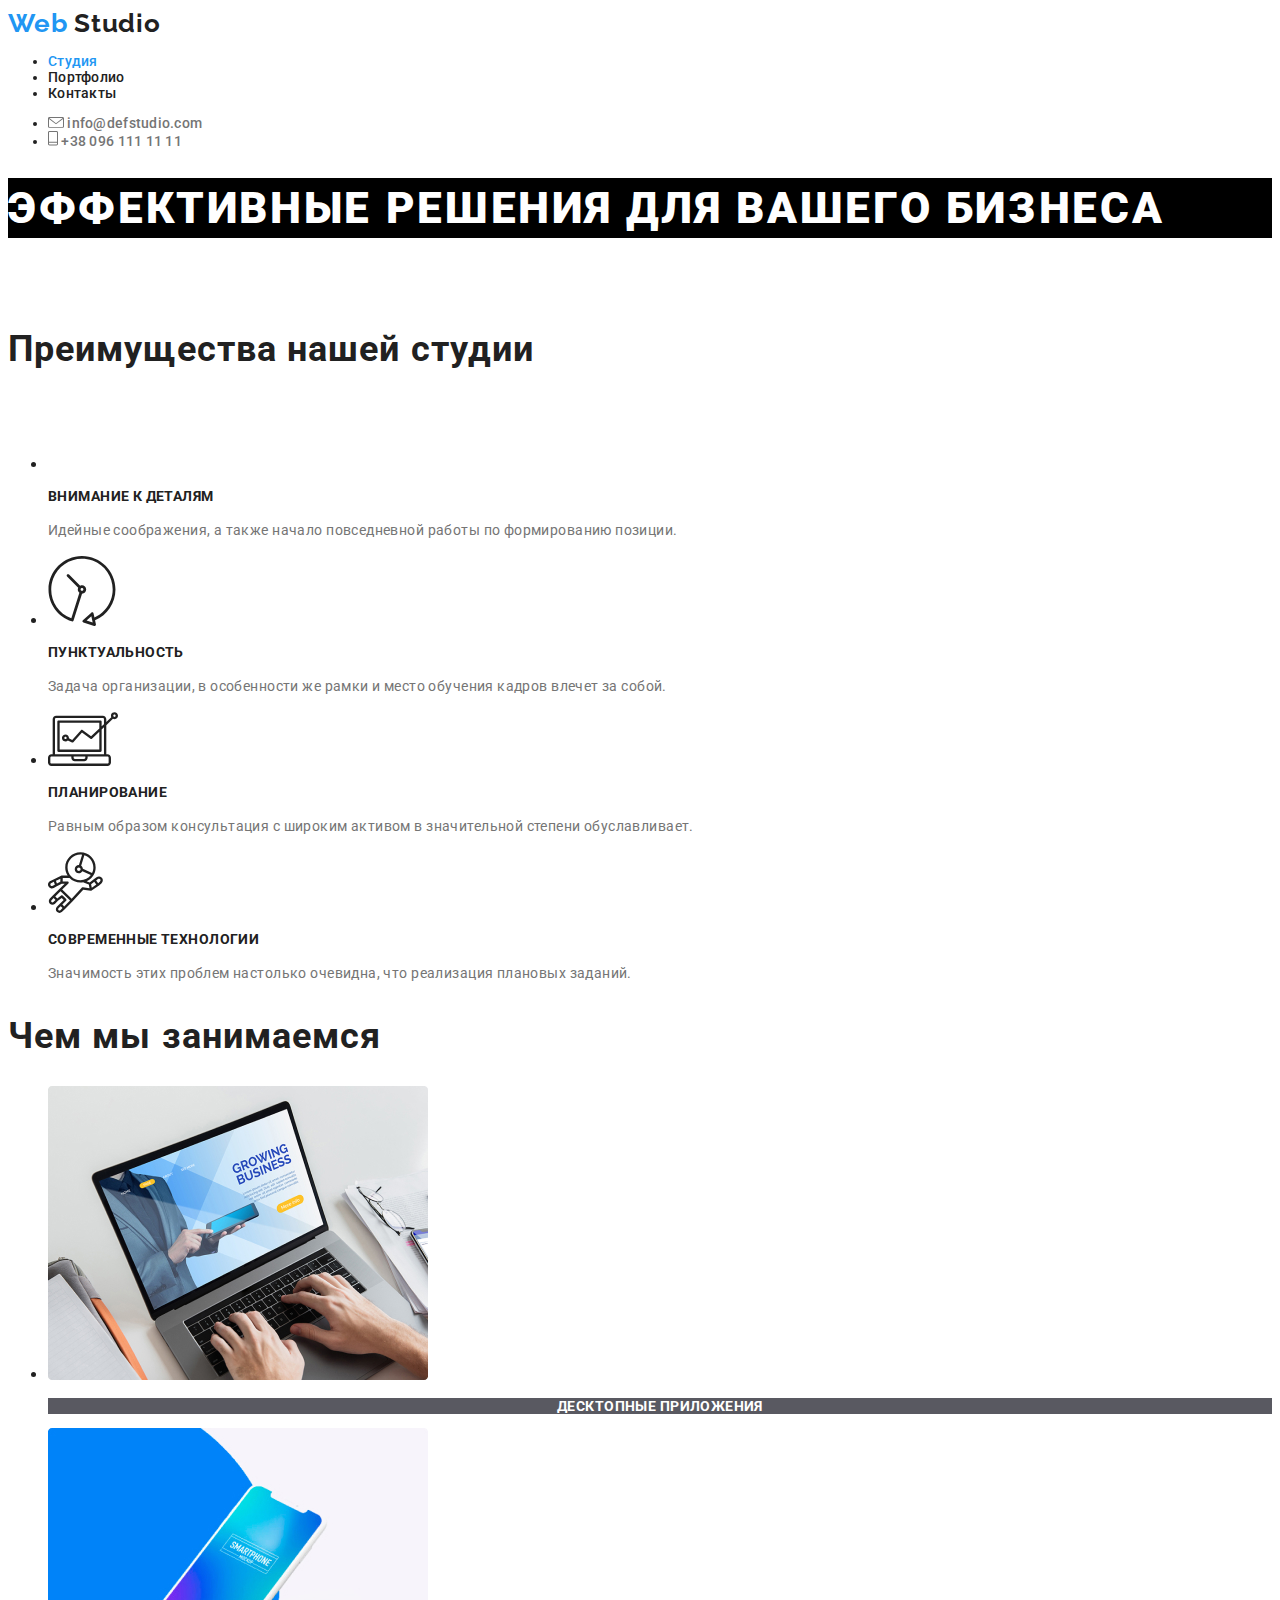
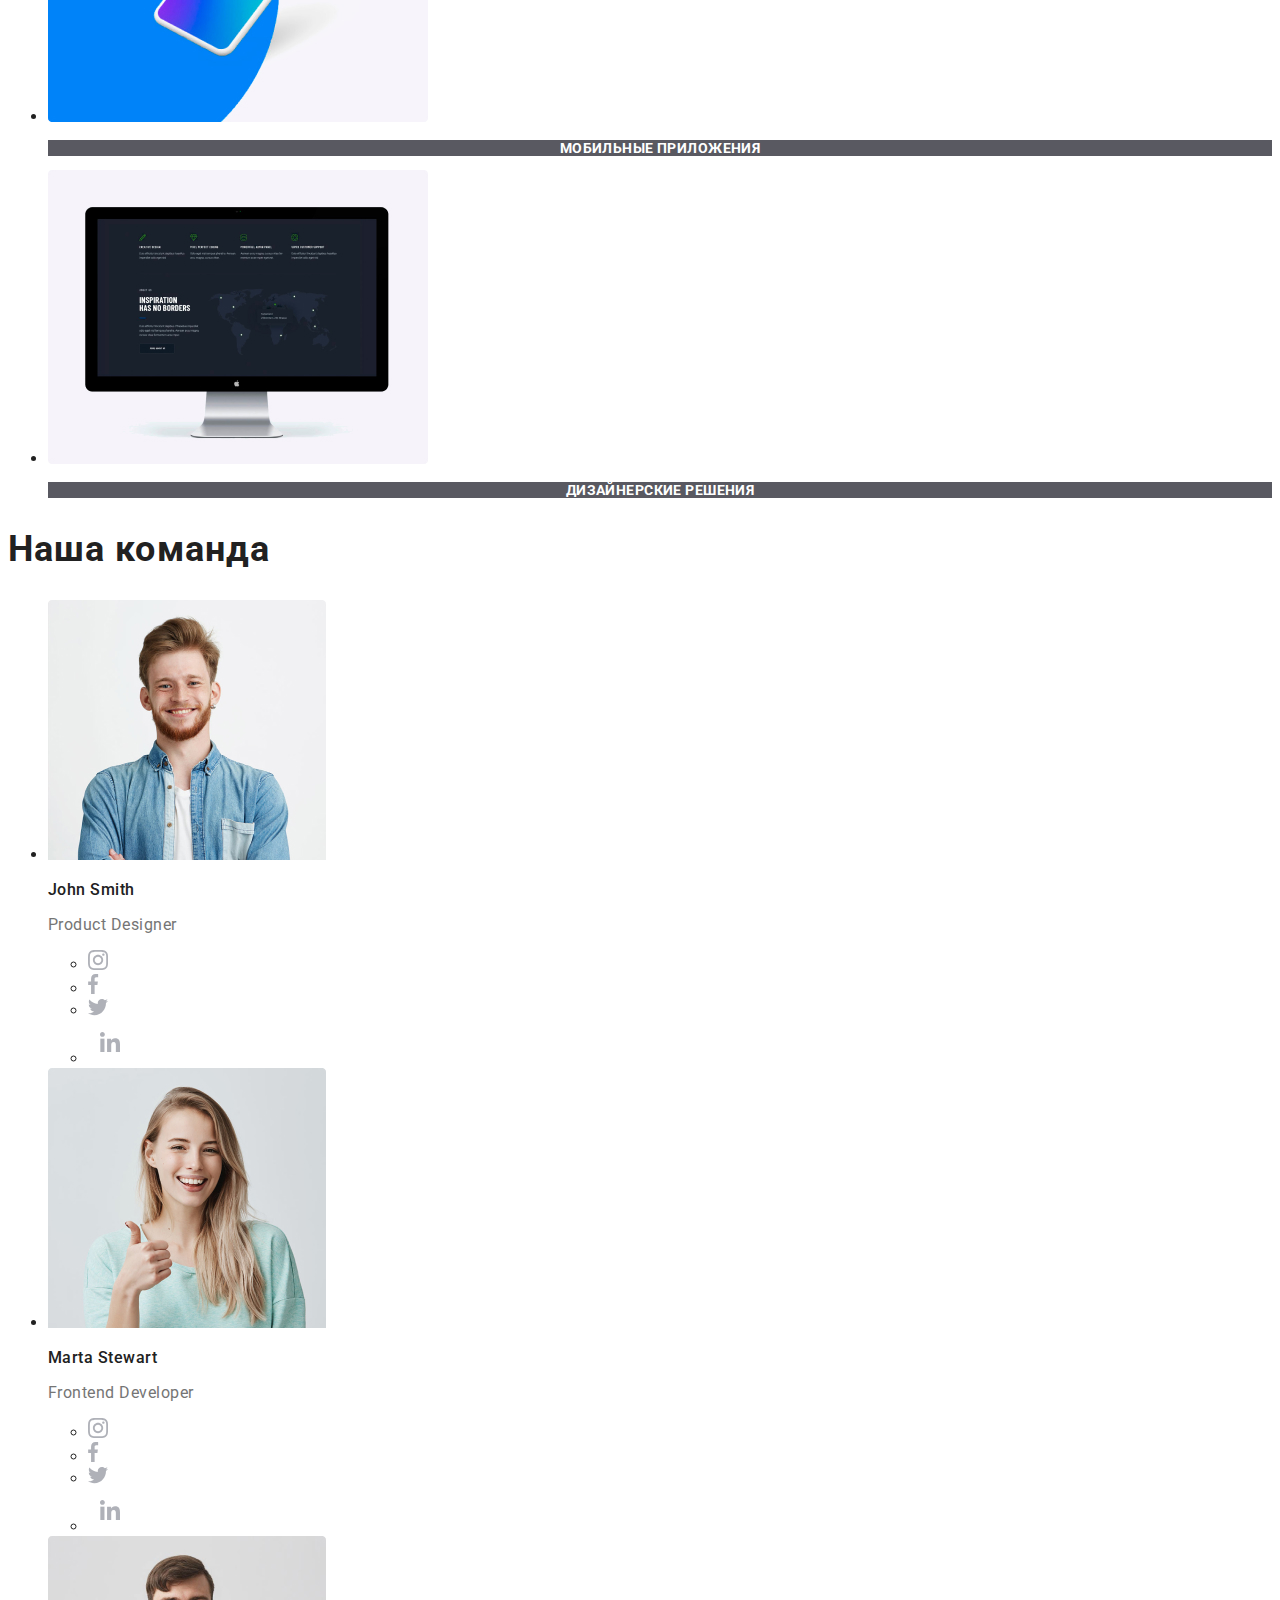
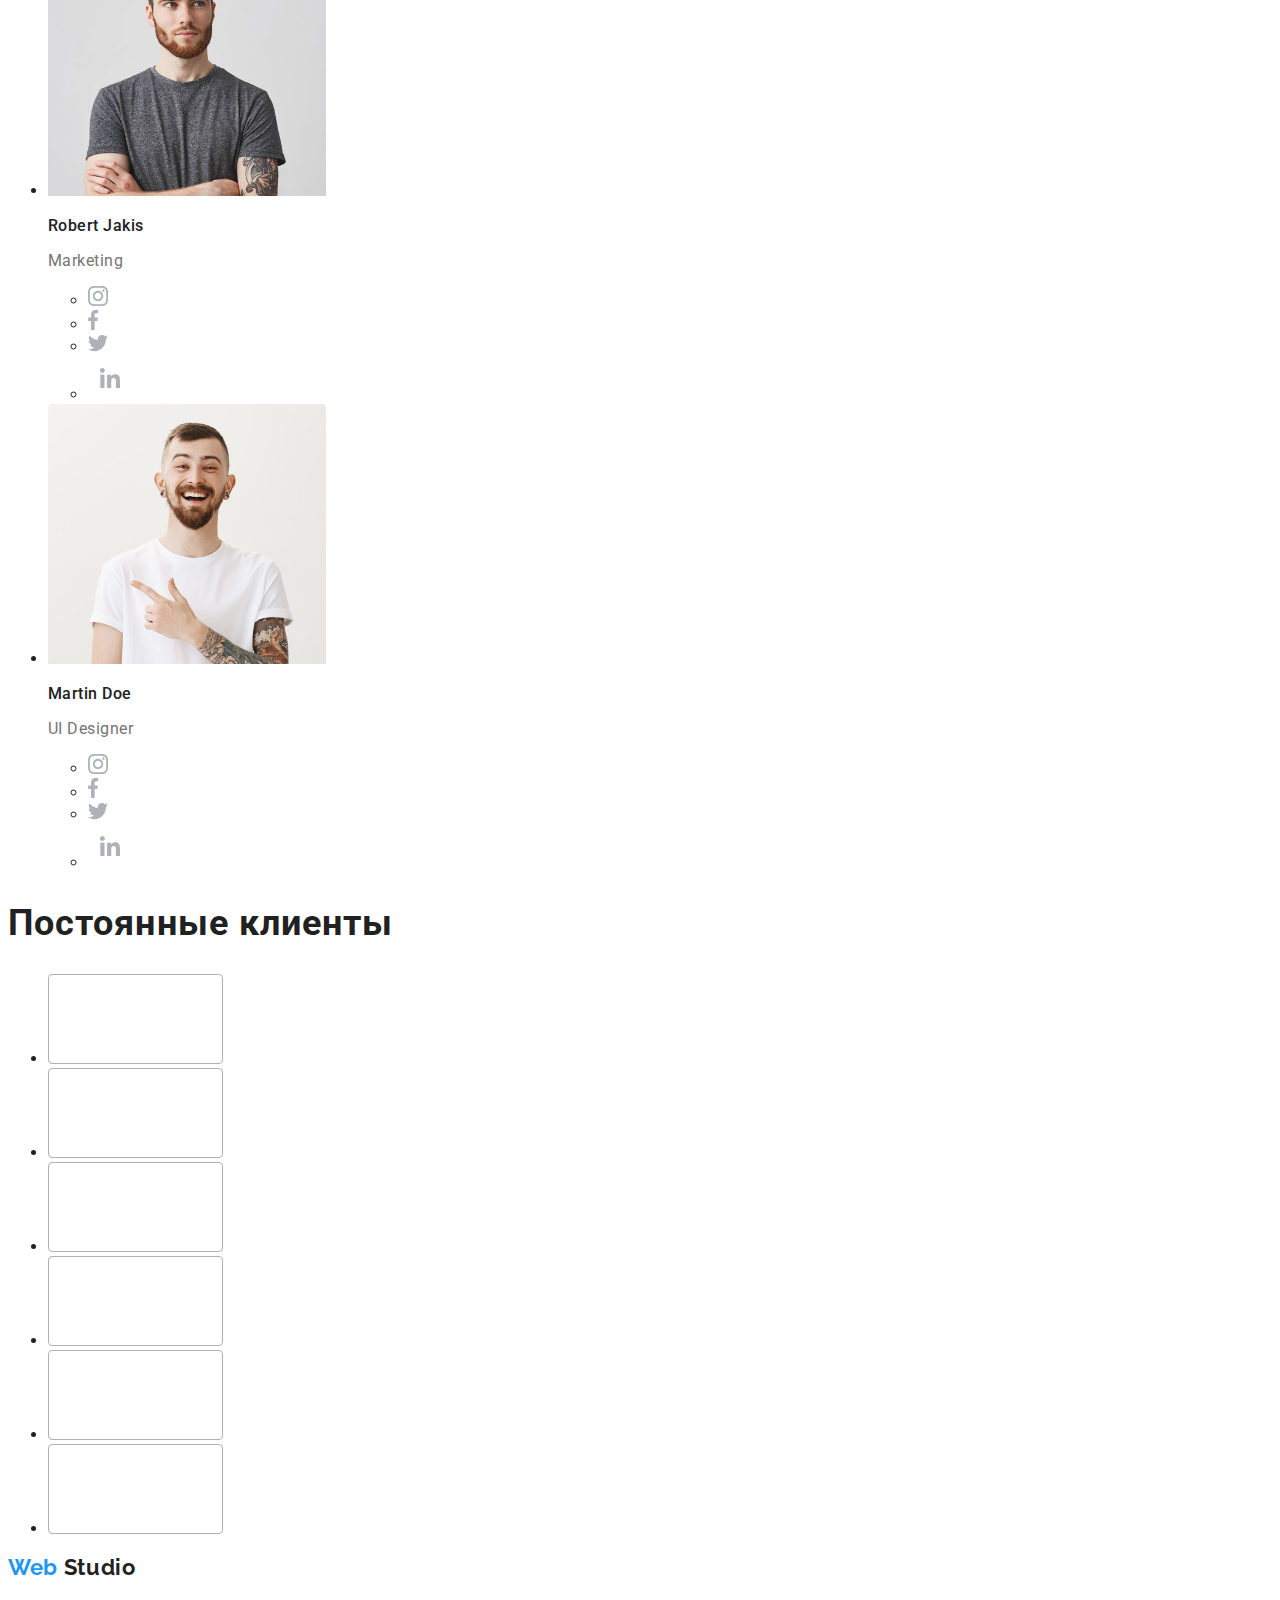
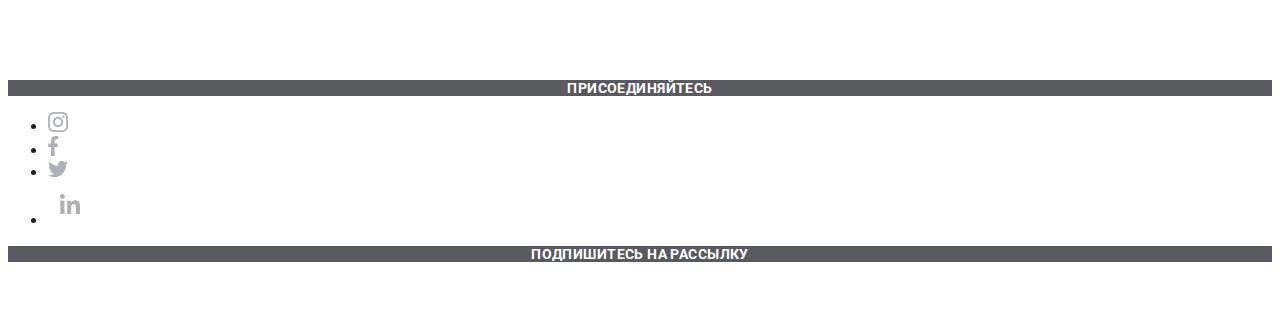
==== commit 48e80f21: "правки цвета, размера и тд" ====
--- a/index.html
+++ b/index.html
@@ -17,7 +17,7 @@
         <ul class="social-links">
           <li><a href="" class="link">Студия</a></li>
           <li>
-            <a href="/portfolio.html" target="blank" class="link">Портфолио</a>
+            <a href="./portfolio.html">Портфолио</a>
           </li>
           <li><a href="">Контакты</a></li>
         </ul>
@@ -247,9 +247,7 @@
       </section>
     </main>
     <footer>
-      <div class="logos-footer">
-        <a class="logos" href="/"> <span class="logo">Web</span> Studio</a>
-      </div>
+      <a href="/" class="logos-footer"> <span class="logo">Web</span> Studio</a>
       <address>
         <ul class="adress">
           <div class="adress">г. Киев, пр-т Леси Украинки, 26</div>
--- a/css/styles.css
+++ b/css/styles.css
@@ -40,7 +40,7 @@
 a:hover {
   color: #2196f3;
 }
-.social-links .link:active {
+.link {
   color: #2196f3;
 }
 .social-links {
@@ -90,16 +90,22 @@
   color: #757575;
 }
 .text {
+  font-style: normal;
+  font-weight: normal;
   font-size: 14px;
   line-height: 24px;
   letter-spacing: 0.03em;
 }
 .desc {
+  font-style: normal;
+  font-weight: normal;
   font-size: 16px;
   line-height: 19px;
   letter-spacing: 0.03em;
 }
 h2 {
+  font-style: normal;
+  font-weight: bold;
   font-size: 36px;
   line-height: 42px;
   letter-spacing: 0.03em;
